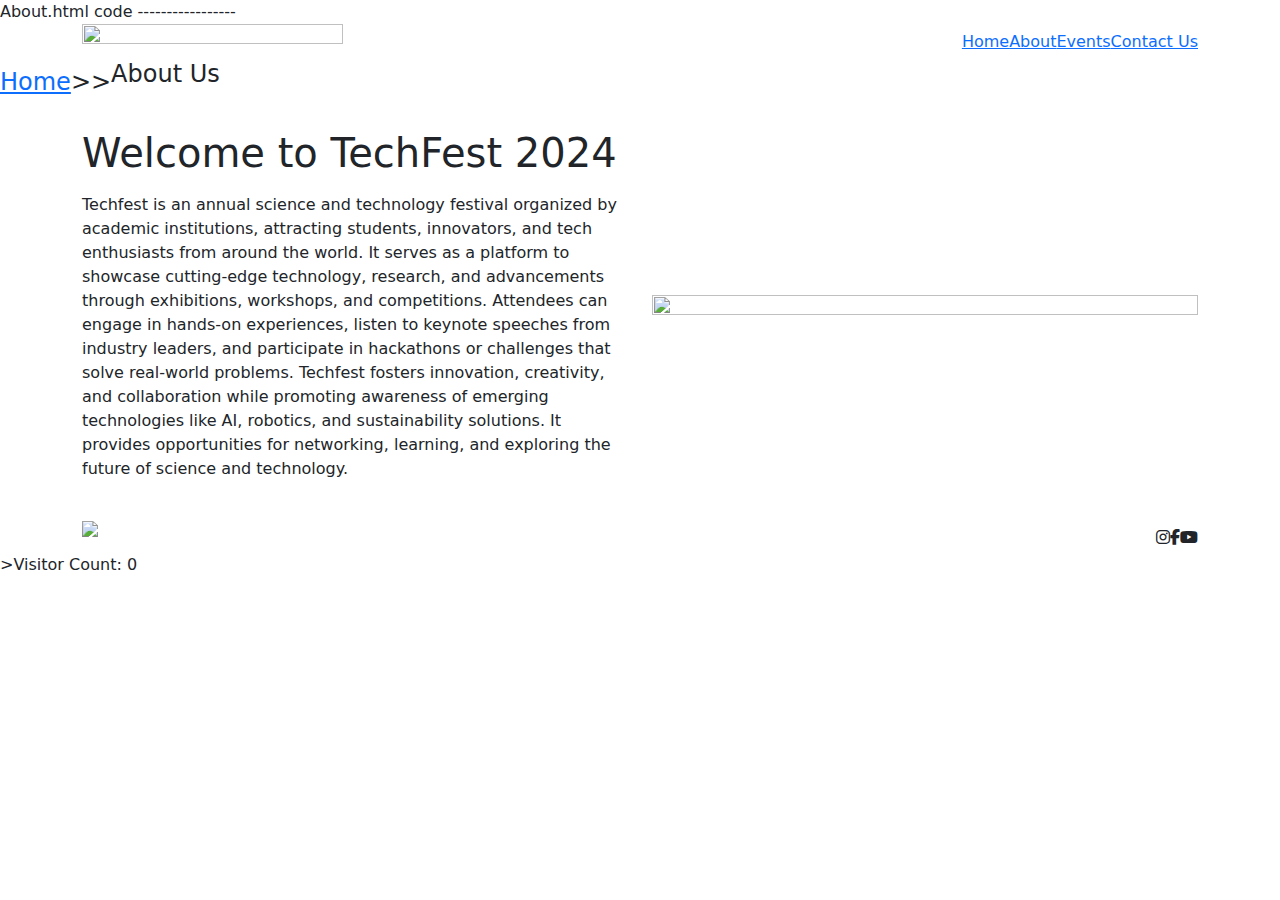
==== about.html @ 8a4f97a5 "Add files via upload" ====
About.html code
-----------------
<!DOCTYPE html>
<html lang="en">

<head>
  <meta charset="UTF-8">
  <meta name="viewport" content="width=device-width, initial-scale=1.0">
  <title>TECHFEST 2024</title>
  <link rel="stylesheet" href="https://cdnjs.cloudflare.com/ajax/libs/font-awesome/6.6.0/css/all.min.css" />
  <link href="https://cdn.jsdelivr.net/npm/bootstrap@5.3.3/dist/css/bootstrap.min.css" rel="stylesheet" />
  <link rel="stylesheet" href="./css/style.css">
</head>
<header>
    <div class="nav-bar">
      <div class="nav">
      <div class="container">
        <div class="row align-items-center">
          <div class="col-sm-3">
            <figure>
              <img src="img/logo.png" class="w-100">
            </figure>
          </div>
          <div class="col-sm-9">
            <div class="menu-bar">
              <ul class="d-flex list-unstyled mb-0 justify-content-end">
                <li><a href="./index.html">Home</a></li>
                <li><a href="">About</a></li>
                <li><a href="./event.html">Events</a></li>
                <li><a href="./contact.html">Contact Us</a></li>
              </ul>
            </div>
          </div>
        </div>
      </div>
    </div>
    </div>
  </header>

  <!-- breadcrumb section  -->
   <div class="breadcrumb">
    <div class="breadcrumb-cnt">
        <h4 class="d-flex align-items-center">
            <a href="./index.html"> Home </a> >> 
            <p>About Us</p>
        </h4>
    </div>
   </div>

   <div class="about">
    <div class="container">
      <div class="row align-items-center">
        <div class="col-sm-6">
          <div class="about-cnt">
            <h1 class="mb-3 position-relative">Welcome to TechFest 2024</h1>
            <p>
              Techfest is an annual science and technology festival organized by academic institutions, attracting
              students, innovators, and tech enthusiasts from around the world. It serves as a platform to showcase
              cutting-edge technology, research, and advancements through exhibitions, workshops, and competitions.
              Attendees can engage in hands-on experiences, listen to keynote speeches from industry leaders, and
              participate in hackathons or challenges that solve real-world problems. Techfest fosters innovation,
              creativity, and collaboration while promoting awareness of emerging technologies like AI, robotics, and
              sustainability solutions. It provides opportunities for networking, learning, and exploring the future of
              science and technology.
            </p>
          </div>

        </div>
        <div class="col-sm-6">
          <div class="about-img">
            <figure>
              <img src="img/about.jpg" class="w-100">
            </figure>
          </div>
        </div>
      </div>
    </div>
  </div>

  <footer class="mt-4">
    <div class="container">
      <div class="row align-items-center">
        <div class="col-sm-3">
          <figure>
            <img src="img/logo.png">
          </figure>
        </div>
        <div class="col-sm-9 d-flex justify-content-end ps-0">
          <div class="ftr-icon d-flex align-items-center">
            <i class="fa-brands fa-instagram"></i>
            <i class="fa-brands fa-facebook-f"></i>
            <i class="fa-brands fa-youtube"></i>
          </div>

        </div>
      </div>
    </div>
    <p>>Visitor Count: <span id="visitor-count">0</span></p>
    <script>
      fetch('/visitor-count')
          .then(response => response.json())
          .then(data => {
              document.getElementById('visitor-count').innerText = data.count;
          })
          .catch(error => console.error('Error fetching visitor count:', error));
  </script>
  </footer>
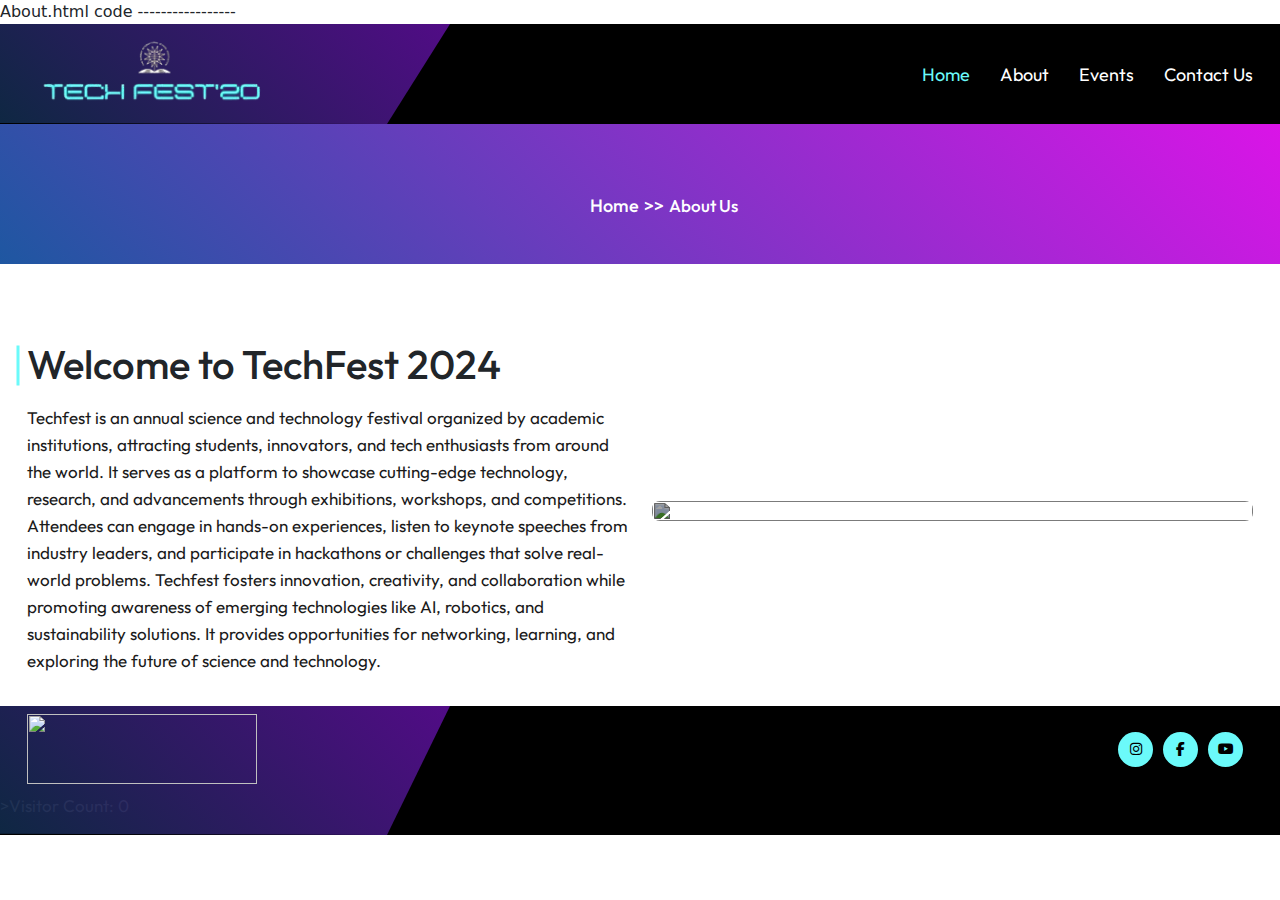
==== commit 63beefe7: "Update about.html" ====
--- a/about.html
+++ b/about.html
@@ -9,7 +9,7 @@
   <title>TECHFEST 2024</title>
   <link rel="stylesheet" href="https://cdnjs.cloudflare.com/ajax/libs/font-awesome/6.6.0/css/all.min.css" />
   <link href="https://cdn.jsdelivr.net/npm/bootstrap@5.3.3/dist/css/bootstrap.min.css" rel="stylesheet" />
-  <link rel="stylesheet" href="./css/style.css">
+  <link rel="stylesheet" href="./style.css">
 </head>
 <header>
     <div class="nav-bar">
@@ -18,7 +18,7 @@
         <div class="row align-items-center">
           <div class="col-sm-3">
             <figure>
-              <img src="img/logo.png" class="w-100">
+              <img src="logo.png" class="w-100">
             </figure>
           </div>
           <div class="col-sm-9">
@@ -104,4 +104,4 @@
           })
           .catch(error => console.error('Error fetching visitor count:', error));
   </script>
-  </footer>+  </footer>
--- a/style.css
+++ b/style.css
@@ -0,0 +1,761 @@
+
+@import url('https://fonts.googleapis.com/css2?family=Outfit:wght@100..900&display=swap');
+
+* {
+    margin: 0;
+    padding: 0;
+    box-sizing: border-box;
+    font-family: "Outfit", sans-serif;
+}
+
+::-webkit-scrollbar {
+    width: 10px;
+    height: 100px !important;
+  }
+  
+  ::-webkit-scrollbar-track {
+    box-shadow: inset 0 0 5px grey; 
+    border-radius: 10px;
+  }
+  
+  ::-webkit-scrollbar-thumb {
+    background: linear-gradient(45deg, #1e528b, #8c14e7);
+    border-radius: 10px;
+  }
+  
+  ::-webkit-scrollbar-thumb:hover {
+    background: #000 !important; 
+  }
+a{
+    text-decoration: none;
+}
+figure {
+    margin: 0 !important;
+}
+
+.container {
+    max-width: 1250px;
+}
+
+.heading {
+    font-size: 35px;
+    margin-bottom: 30px;
+    color: var(--black);
+    position: relative;
+}
+
+h2.heading:after {
+    position: absolute;
+    bottom: -7px;
+    height: 3px;
+    width: 80px;
+    background: var(--primary);
+    content: '';
+    left: 50%;
+    transform: translateX(-35px);
+}
+
+h2.heading:before {
+    position: absolute;
+    bottom: -11px;
+    height: 2px;
+    width: 60px;
+    background: var(--primary);
+    content: '';
+    left: 50%;
+    transform: translateX(-25px);
+}
+
+p {
+    font-size: 17px;
+    font-family: "Outfit", sans-serif;
+    color: #1a1a1a;
+    margin: 8px 0;
+    line-height: 27px;
+}
+
+:root {
+    --primary: #6bfafa;
+    --black: #000;
+    --white: #fff;
+}
+
+.mainslider .carousel-caption {
+    top: 50%;
+    left: 0;
+    right: 50%;
+    width: 100%;
+    transform: translateY(-50%);
+    text-align: left;
+    bottom: inherit;
+}
+
+.carousel-cnt {
+    margin: 0 auto;
+    text-align: center !important;
+    width: 70%;
+}
+
+.mainslider figure img {
+    width: 100%;
+    object-fit: cover;
+    height: 650px;
+    filter: brightness(0.6);
+    animation: scale 12s linear infinite alternate;
+}
+
+.mainslider .carousel-caption h2 {
+    font-size: 45px;
+    font-weight: 600;
+    line-height: 55px;
+    margin-bottom: 10px;
+    animation: its .5s ease-in-out .3s forwards;
+    color: var(--white);
+}
+
+.carousel-cnt span {
+    color: var(--primary);
+    font-size: 17px;
+    letter-spacing: 1px;
+    font-weight: 600;
+    margin-bottom: 5px;
+    display: inline-block;
+    animation: its .5s ease-in-out .3s forwards;
+}
+
+.mainslider a.btn {
+    animation: its .5s ease-in-out 1.2s forwards;
+    opacity: 0;
+}
+
+.carousel-control-next,
+.carousel-control-prev {
+    position: absolute;
+    top: 50%;
+    transform: translateY(-50%);
+    z-index: 1;
+    display: flex;
+    align-items: center;
+    justify-content: center;
+    padding: 0;
+    color: var(--white);
+    text-align: center;
+    border: 0;
+    opacity: 1;
+    transition: opacity .15s ease;
+    width: 55px;
+    height: 55px;
+    background: #0000004d;
+    font-size: 20px;
+    border-radius: 40px;
+    border: 1px solid #ffffff40;
+}
+
+button.carousel-control-prev {
+    left: 10px;
+}
+
+button.carousel-control-next {
+    right: 10px;
+}
+
+a.btn {
+    background: linear-gradient(45deg, #1e528b, #8c14e7);
+    color: #fff;
+    padding: 7px 25px;
+    font-size: 14.8px;
+    border: none;
+}
+
+a.btn:hover {
+    background: linear-gradient(45deg, #8c14e7, #1e528b);
+}
+
+/* menubar section  */
+.nav-bar {
+    background-color: var(--black);
+    position: relative;
+}
+.nav-bar::after {
+    position: absolute;
+    content: '';
+    height: 100%;
+    width: 450px;
+    top: 0;
+    background: linear-gradient(45deg, #1e528b7a, #8c14e794);
+    left: 0;
+    z-index: 1;
+    clip-path: polygon(0 0, 100% 0%, 86% 100%, 0 99%);
+}
+
+.nav-bar img {
+    width: 250px !important;
+    height: 100px;
+    object-fit: cover;
+    position: relative;
+    z-index: 2;
+}
+
+.nav-bar .menu-bar ul li a {
+    text-decoration: none;
+    color: var(--white);
+    font-size: 18px;
+    transition: all .5s ease-in-out;
+}
+.nav-bar .menu-bar ul li a:hover{
+    color: var(--primary);
+    transition: all .5s ease-in-out;
+}
+
+.nav-bar .menu-bar ul li:first-child a {
+    color: var(--primary);
+}
+
+.nav-bar .menu-bar ul li {
+    margin-right: 30px;
+}
+
+.nav-bar .menu-bar ul li:last-child {
+    margin-right: 0;
+}
+
+/* events section  */
+.events {
+    padding: 55px 0;
+    margin: 55px 0;
+    background-color: #f9f9f9;
+}
+
+.events .col-md-4 {
+    padding-right: 0;
+}
+
+.events .card {
+    box-shadow: 0 0 10px 0px rgba(0, 0, 0, 0.1);
+    border-radius: 8px;
+    overflow: hidden;
+    transition: all .7s ease-in-out;
+}
+
+.events .card figure img {
+    transition: all .7s ease-in-out;
+    height: 270px;
+    object-fit: cover;
+}
+
+.events .card figure {
+    position: relative;
+    overflow: hidden;
+}
+
+.events .card-body h3 {
+    font-size: 22px;
+}
+
+.events .card figure:before {
+    background: #ffffff80 none repeat scroll 0 0;
+    bottom: 0;
+    content: "";
+    left: 0;
+    opacity: 0;
+    position: absolute;
+    transition: all .7s ease 0s;
+    right: 0;
+    top: 0;
+    z-index: 1;
+}
+
+.events .card figure:after {
+    background: #ffffff80 none repeat scroll 0 0;
+    bottom: 0;
+    content: "";
+    left: 0;
+    opacity: 0;
+    position: absolute;
+    transition: all .7s ease 0s;
+    right: 0;
+    top: 0;
+    z-index: 1;
+}
+
+.events .card:hover figure:before {
+    left: 50%;
+    opacity: 1;
+    right: 50%;
+}
+
+.events .card:hover figure:after {
+    bottom: 50%;
+    opacity: 1;
+    top: 50%;
+}
+
+.events .card-body {
+    background-color: #f7f7f7;
+}
+
+.events .card:hover figure img {
+    transform: scale(1.2);
+    transition: all .7s ease-in-out;
+}
+
+/* about section  */
+.about {
+    padding: 60px 0 0;
+}
+
+.about-img figure {
+    overflow: hidden;
+    border-radius: 8px;
+    filter: brightness(0.8);
+    transition: all .5s ease-in-out;
+}
+
+.about-img figure::before {
+    position: absolute;
+    top: 0;
+    left: -125%;
+    z-index: 2;
+    display: block;
+    content: '';
+    width: 30%;
+    height: 100%;
+    background: linear-gradient(to right,
+            rgba(255, 255, 255, 0.13) 0%,
+            rgba(255, 255, 255, 0.13) 77%,
+            rgba(255, 255, 255, 0.5) 92%,
+            rgba(255, 255, 255, 0.0) 100%);
+    -webkit-transform: skewX(-25deg);
+    transform: skewX(-25deg);
+}
+
+.about-img figure:hover::before {
+    -webkit-animation: shine 1s;
+    animation: shine 1s;
+}
+
+@-webkit-keyframes shine {
+    100% {
+        left: 125%;
+    }
+}
+
+@keyframes shine {
+    100% {
+        left: 125%;
+    }
+}
+
+.about-img figure img {
+    transition: all .5s ease-in-out;
+    filter: brightness(0.8);
+}
+
+.about-img:hover figure img {
+    transform: scale(1.1) rotate(3deg);
+    filter: brightness(1);
+    transition: all .5s ease-in-out;
+}
+.about-cnt h1::before {
+    position: absolute;
+    width: 40px;
+    height: 3px;
+    background-color: var(--primary);
+    left: -29px;
+    top: 24px;
+    content: '';
+    transform: rotate(90deg);
+}
+
+/* contact us page  */
+form {
+    background: #f7f7f7;
+    padding: 30px 20px;
+    border-radius: 8px;
+}
+.about-contact {
+    background: #cccccc30;
+    margin-bottom: 20px;
+    padding: 17px;
+    border-radius: 8px;
+    box-shadow: 0 0 5px 0px rgba(0,0,0,0.2);
+    border-left: 2px solid var(--primary);
+}
+.about-contact i {
+    height: 40px;
+    width: 40px;
+    background: var(--primary);
+    display: flex;
+    align-items: center;
+    justify-content: center;
+    border-radius: 50%;
+    color: var(--black);
+    margin-bottom: 15px;
+    position: absolute;
+    top: 20px;
+}
+.about-contact h4 {
+    font-size: 20px;
+    margin-bottom: 0;
+    padding-left: 55px;
+    font-weight: 600;
+}
+.about-contact p {
+    line-height: 25px;
+    margin: 5px 0;
+    font-weight: 400;
+}
+.contact-info a {
+    color: var(--black);
+}
+input[type="text"], input[type="email"], input[type="tel"], input[type="date"], textarea, select {
+    background: none;
+    border: solid 1px #e5e5e5;
+    color: #444;
+    font-size: 15px;
+    line-height: normal;
+    margin: 0 0 10px;
+    padding: 14px 20px;
+    width: 100%;
+    outline: 0;
+    border-radius: 4px;
+    font-family: "Rubik", sans-serif;
+    background: var(--white);
+}
+.contact-info textarea{
+    height: 100px;
+}
+.contact-info{
+    padding: 0 0 40px;
+}
+/* footer section  */
+footer{
+    background-color: #000;
+    padding: 8px 0;
+    position: relative;
+}
+footer figure img {
+    height: 70px;
+    width: 230px;
+    object-fit: cover;
+    z-index: 2;
+    position: relative;
+}
+.ftr-icon.d-flex.align-items-center i {
+    height: 35px;
+    width: 35px;
+    background: var(--primary);
+    display: flex;
+    align-items: center;
+    justify-content: center;
+    border-radius: 50%;
+    margin-right: 10px;
+    color: var(--black);
+    font-size: 14px;
+}
+footer::after {
+    position: absolute;
+    content: '';
+    height: 100%;
+    width: 450px;
+    top: 0;
+    background: linear-gradient(45deg, #1e528b7a, #8c14e794);
+    left: 0;
+    z-index: 1;
+    clip-path: polygon(0 0, 100% 0%, 86% 100%, 0 99%);
+}
+footer .buttons {
+    display: none;
+    cursor: pointer;
+    position: fixed; 
+    bottom: 70px;
+    right: 10px;
+    z-index: 99;
+    width: 50px;
+    height: 50px;
+    border-radius: 8px;
+    background-color: var(--primary);
+    color: var(--black);
+    border: 1px solid var(--black);
+    border: none;
+    display: flex;
+    align-items: center;
+    justify-content: center;
+    box-shadow: 0 0 10px 0px rgba(0, 0, 0, 0.3);
+  }
+  footer i.fas.fa-arrow-up {
+    display: flex;
+    align-items: center;
+    justify-content: center;
+    top: 18px;
+    position: absolute;
+    left: 18px;
+}
+
+@keyframes scale {
+    0% {
+        transform: scale(1.0);
+    }
+
+    100% {
+        transform: scale(1.2);
+    }
+}
+
+@keyframes its {
+    0% {
+        transform: translateX(-150px);
+    }
+
+    100% {
+        opacity: 1;
+        transform: translateX(0px);
+    }
+}
+
+/* about page  */
+.breadcrumb {
+    padding: 60px 0 80px;
+    background: linear-gradient(45deg, #1e57a1, #da14e7);
+    position: relative;
+}
+.breadcrumb-cnt {
+    position: absolute;
+    left: 50%;
+    transform: translate(-50px);
+}
+.breadcrumb h4.d-flex.align-items-center {
+    color: #fff;
+    font-size: 18px;
+}
+.breadcrumb a{
+    color: var(--white);
+    margin-right: 5px;
+}
+.breadcrumb p{
+    color: var(--white);
+    margin-left: 5px;
+}
+
+/* events details section  */
+.about-event figure img{
+    height: 400px;
+    object-fit: cover;
+    object-fit: cover;
+    object-position:center;
+}
+.about-event figure{
+    overflow: hidden;
+    border-radius: 8px;
+}
+.event-cnt {
+    background: #f7f7f7;
+    border: 1px dashed var(--primary);
+    border-radius: 8px;
+    padding: 15px;
+    margin: 20px 0 0;
+}
+.menu-bar i{
+    color: var(--white);
+    display: none;
+}
+.register-form .container {
+    background: #f7f7f7;
+    padding: 18px;
+    border-radius: 8px;
+    box-shadow: 0 0 5px 0px var(--primary);
+}
+@media screen and (max-width: 991px) {
+    .nav-bar::after {
+        width: 320px;
+    }
+    .mainslider .carousel-caption h2 {
+        font-size: 30px;
+        line-height: 40px;
+    }
+    .about .col-sm-6 {
+        width: 100%;
+    }
+    .about .row{
+        row-gap: 15px;
+    }
+    .about-img figure img {
+        height: 500px;
+        object-fit: cover;
+    }
+    section.events .col-md-4 {
+        width: 50%;
+    }
+    section.events .row{
+        row-gap: 15px;
+        justify-content: center;
+    }
+    .contact-info .col-lg-5.col-md-6.col-sm-12 {
+        width: 100%;
+    }
+    .contact-info .col-sm-7{
+        width: 100%;
+    }
+    footer::after {
+        width: 320px;
+    }
+}
+@media screen and (max-width: 767px) {
+.mainslider figure img {
+    height: auto;
+}
+.about-img figure img {
+    height: 400px;
+    object-fit: cover;
+}
+.about-cnt h1::before {
+    left: -25px;
+    top: 20px;
+}
+section.events .col-md-4 {
+    width: 100%;
+}
+}
+@media screen and (max-width: 667px) {
+    .menu-bar ul {
+        position: fixed;
+        top: 0;
+        height: 100%;
+        width: 250px;
+        right: -70%;
+        text-align: left;
+        transition: .7s ease-in-out;
+        display: inline-block !important;
+        z-index: 99;
+        background: var(--primary);
+        text-align: left;
+        padding: 15px;
+    }
+   .menu-bar i{
+    display: block;
+   }
+   i.fa-regular.fa-circle-xmark {
+    height: 35px;
+    width: 35px;
+    display: flex;
+    align-items: center;
+    justify-content: center;
+    background: #77c1f773;
+    color: #000;
+    border-radius: 50%;
+    margin-bottom: 15px;
+}
+i.fa-solid.fa-bars {
+    height: 45px;
+    width: 45px;
+    display: flex;
+    align-items: center;
+    justify-content: center;
+    background: var(--primary);
+    border-radius: 6px;
+    color: var(--black);
+    z-index: 2;
+    top: 50%;
+    position: absolute;
+    transform: translateY(-20px);
+}
+.menu-bar ul li a {
+    color: #000 !important;
+    margin-bottom: 4px !important;
+}
+.nav-bar img {
+    width: 200px !important;
+}
+.nav-bar::after {
+    width: 270px;
+}
+footer::after {
+    width: 220px;
+}
+footer figure img {
+    width: 180px;
+}
+}
+@media screen and (max-width:568px) {
+    .carousel-control-next, .carousel-control-prev {
+        width: 40px;
+        height: 40px;
+    } 
+    .carousel-cnt {
+        width: 90%;
+    }
+    .mainslider .carousel-caption h2 {
+        font-size: 26px;
+        line-height: 30px;
+    }
+}
+@media screen and (max-width: 479px) {
+    .about-img figure img {
+        height: 300px;
+        object-fit: cover;
+    }
+    .events {
+        padding: 0;
+    }
+    .heading {
+        font-size: 25px;
+    }
+    .mainslider .carousel-caption h2 {
+        font-size: 22px;
+        line-height: 30px;
+        font-weight: 500;
+    }
+    .carousel-cnt span {
+        font-size: 14px;
+    }
+    a.btn {
+        background: linear-gradient(45deg, #1e528b, #8c14e7);
+        color: #fff;
+        padding: 4px 13px;
+        font-size: 13.8px;
+        border: none;
+    }
+}
+@media screen and (max-width: 414px){
+    .nav-bar img {
+        width: 150px !important;
+    }
+    .nav-bar::after {
+        width: 200px;
+    }  
+    button.carousel-control-prev {
+        left: 0;
+    }
+    button.carousel-control-next {
+        right: 0;
+    }
+    .carousel-control-next, .carousel-control-prev {
+        width: 30px;
+        height: 30px;
+        font-size: 13px;
+    }
+}
+@media screen and (max-width: 375px){
+.nav-bar::after {
+    width: 180px;
+}
+.mainslider .carousel-caption h2 {
+    font-size: 18px;
+    line-height: 25px;
+}
+.carousel-cnt span {
+    font-size: 12px;
+}
+.breadcrumb-cnt {
+    position: absolute;
+    left: 30%;
+    transform: translate(-50px);
+}
+.about-event figure img {
+    height: 200px !important;
+}
+.breadcrumb h4.d-flex.align-items-center {
+    color: #fff;
+    font-size: 15px;
+}
+}
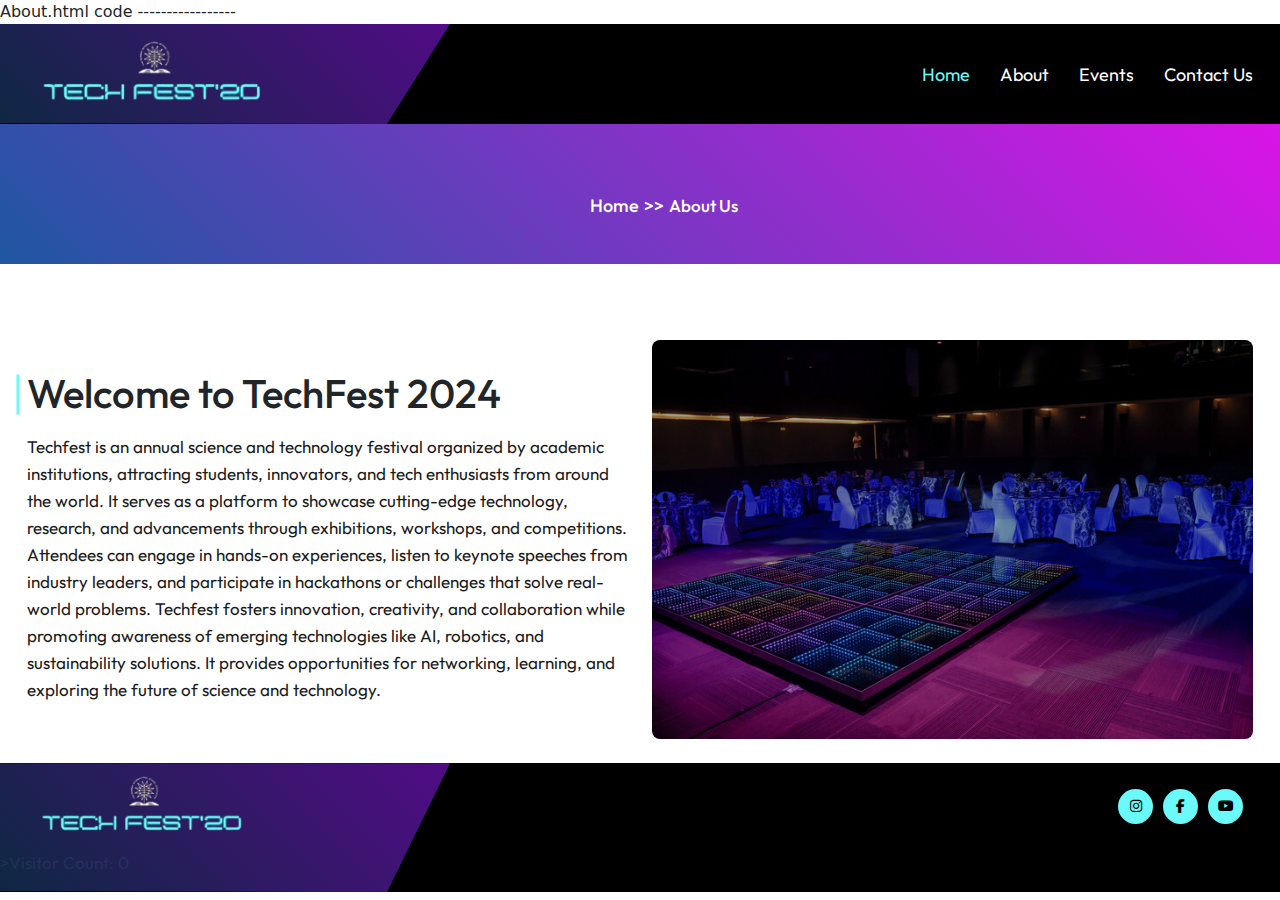
==== commit c40dd43c: "Update about.html" ====
--- a/about.html
+++ b/about.html
@@ -69,7 +69,7 @@
         <div class="col-sm-6">
           <div class="about-img">
             <figure>
-              <img src="img/about.jpg" class="w-100">
+              <img src="about.jpg" class="w-100">
             </figure>
           </div>
         </div>
@@ -82,7 +82,7 @@
       <div class="row align-items-center">
         <div class="col-sm-3">
           <figure>
-            <img src="img/logo.png">
+            <img src="logo.png">
           </figure>
         </div>
         <div class="col-sm-9 d-flex justify-content-end ps-0">
